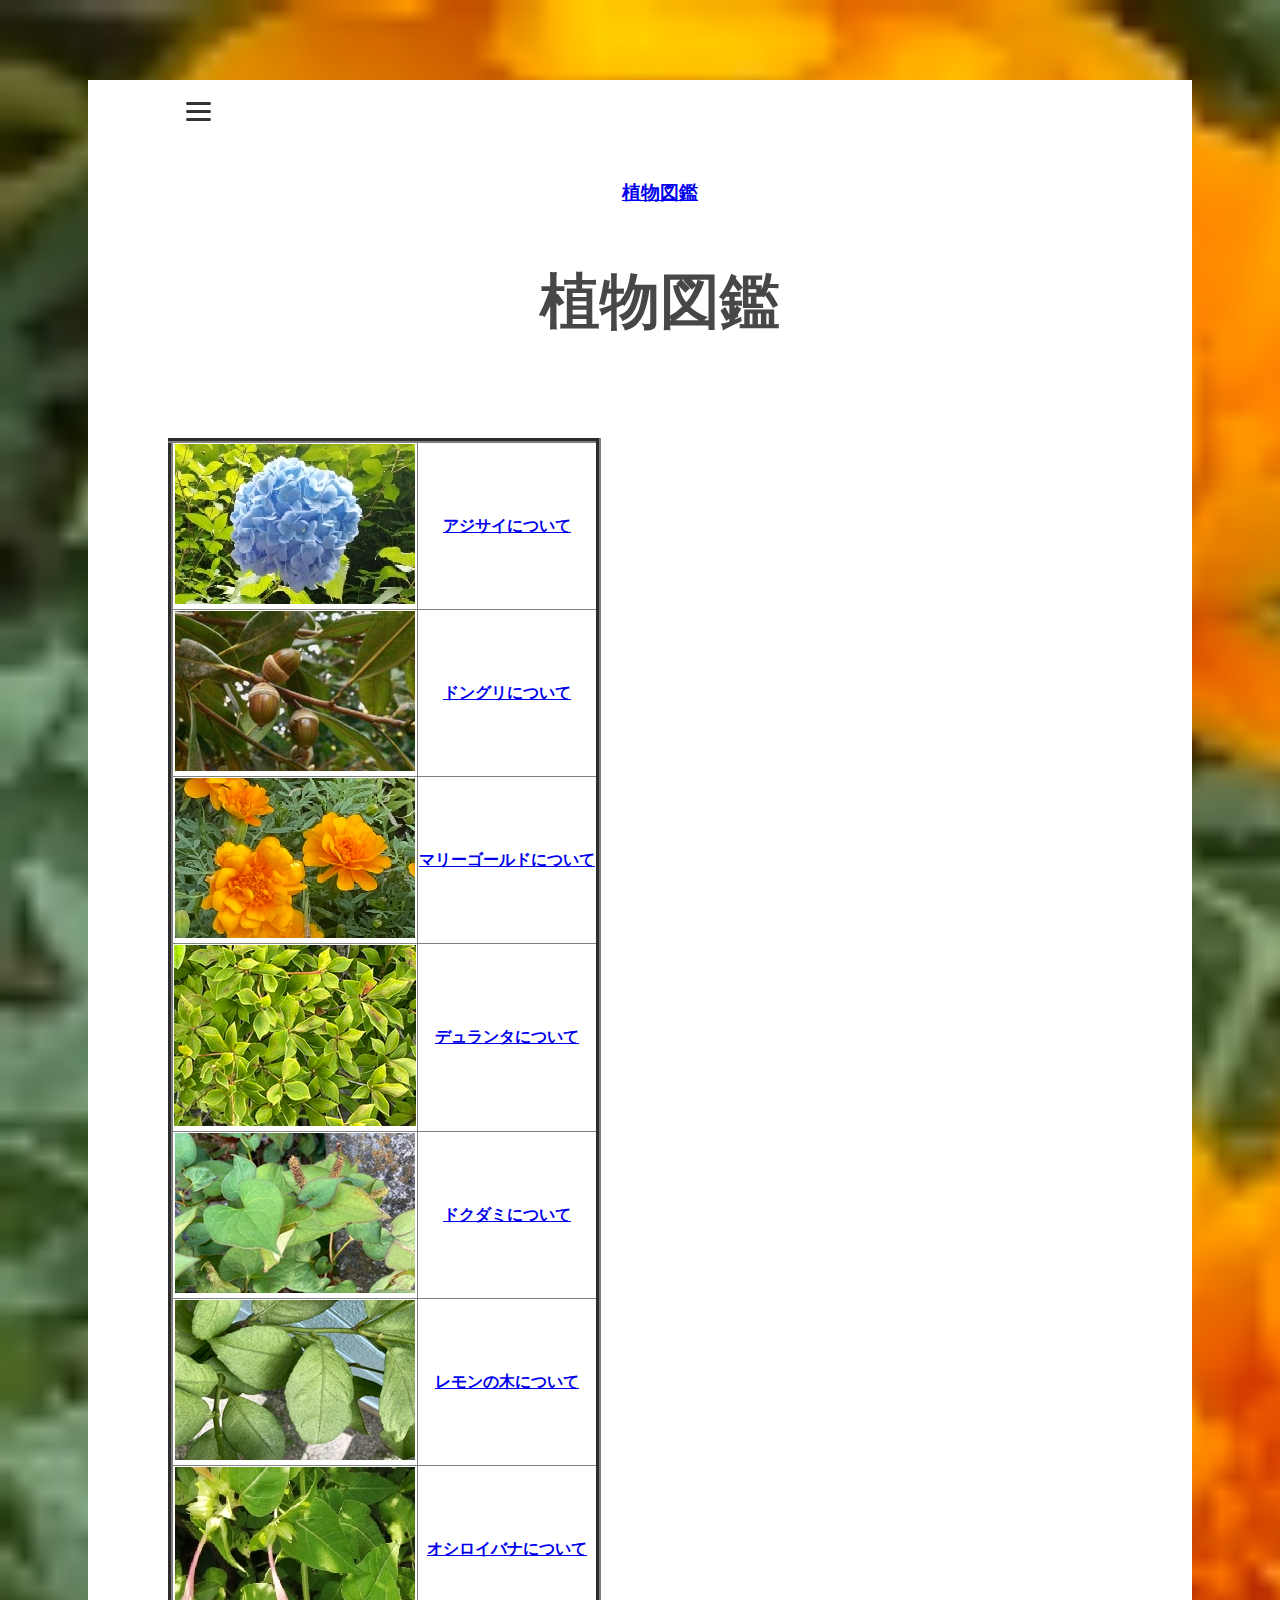
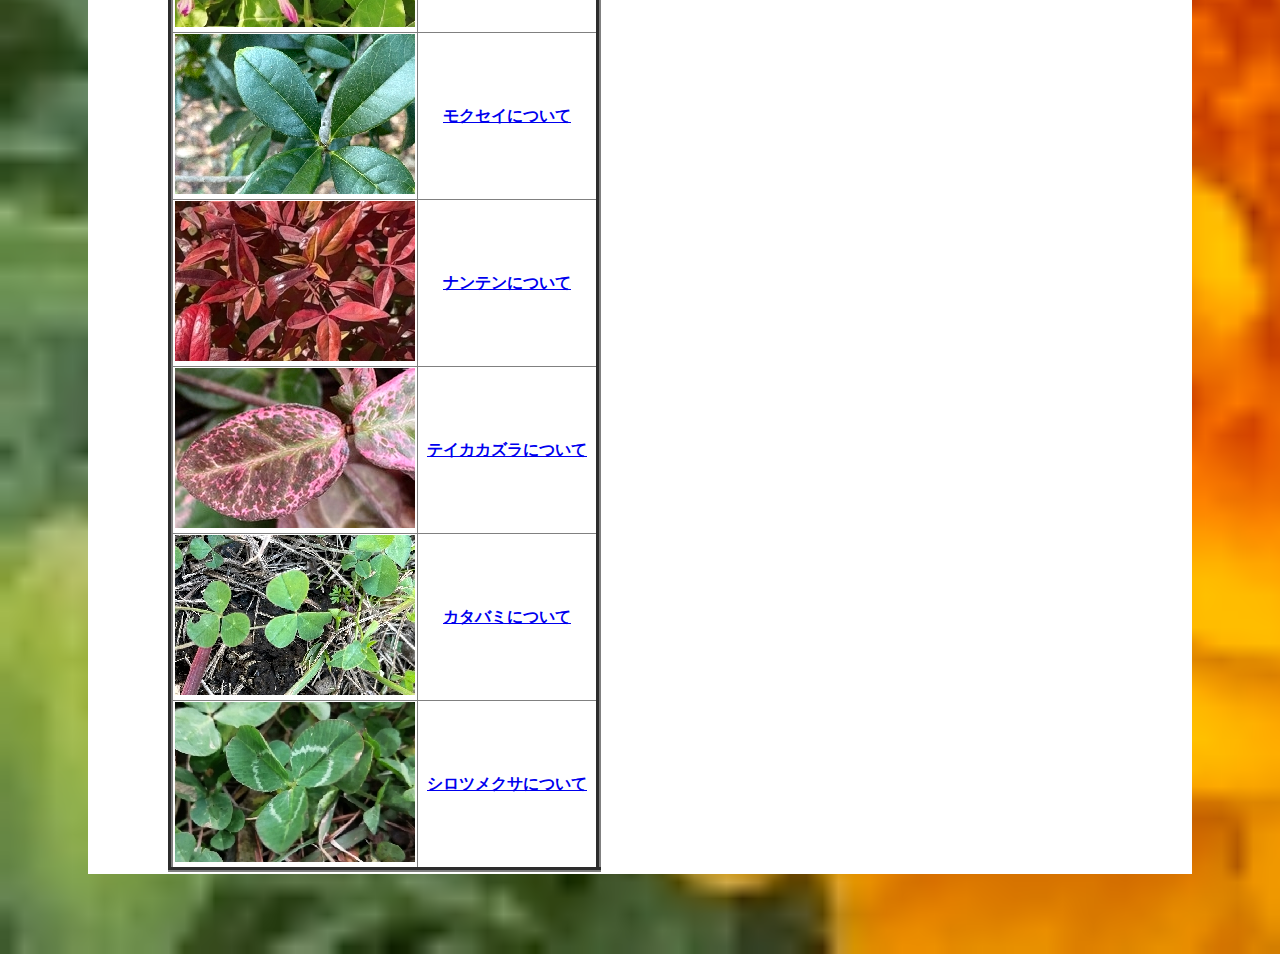
==== book.html @ 68e13303 "Update book.html" ====
<!DOCTYPE html>
<html lang="ja">
<head>

<meta charset="utf-8">

<title>植物図鑑</title>
<link rel="stylesheet" type="text/css" href="style.css">
</head>
<body>
  <body bgcolor="">
  <article>
<div class="box3">
 <div>

 <header class="header">
    <div class="logo"></div>
          <div class="nav">
            <input id="drawer_input" class="drawer_hidden" type="checkbox">
            <label for="drawer_input" class="drawer_open"><span></span></label>
            <nav class="nav_content">
          <ul class="nav_list">
            <li class="nav_item"><a href="index.html">ホーム画面</a></li>
            <li class="nav_item"><a href="book.html">植物図鑑</a></li>
            <li class="nav_item"><a href="sousa.html">操作説明</a></li>
            <li class="nav_item"><a href="osirase.html">お知らせ</a></li>
            <li class="nav_item"><a href="tizu.html">周辺地図</a></li>
          </ul>
        </nav>
   
    </div>
  </header>

 <nav>
   <ul>
    <h3><li><a href="index.html">植物図鑑</li></a></h3>
   </ul>
 </nav>

<div class="section">
　　<ul style="text-align:center">
      <h1>植物図鑑</h1><br>
    </ul>

  <section>
   <table border="5" style="border-collapse: collapse">
<body bgcolor="#ebf8fa">
<body text="">

    <tr>
     <th><img src="img/IMG_14041.jpg" alt="アジサイ"></th>
     <th><a href="https://ja.wikipedia.org/wiki/%E3%82%A2%E3%82%B8%E3%82%B5%E3%82%A4">アジサイについて</th>
    </tr>
    
    <tr>
     <th><img src="img/do.jpg" alt="ドングリの木"></th>
     <th><a href="https://ja.wikipedia.org/wiki/%E3%83%89%E3%83%B3%E3%82%B0%E3%83%AA">ドングリについて</th>
    </tr>

    <tr>
     <th><img src="img/IMG_9892.jpg" alt="マリーゴールド"></th>
     <th><a href="https://ja.wikipedia.org/wiki/%E3%83%9E%E3%83%AA%E3%83%BC%E3%82%B4%E3%83%BC%E3%83%AB%E3%83%89">マリーゴールドについて</th>
    </tr>

 　 <tr>
     <th><img src="img/dexyura.jpg" alt="デュランタ"></th>
     <th><a href="https://ja.wikipedia.org/wiki/%E3%83%87%E3%83%A5%E3%83%A9%E3%83%B3%E3%82%BF">デュランタについて</th>
    </tr>

　  <tr>
     <th><img src="img/IMG_6989.jpg" alt="ドクダミ"></th>
     <th><a href="https://ja.wikipedia.org/wiki/%E3%83%89%E3%82%AF%E3%83%80%E3%83%9F">ドクダミについて</th>
    </tr>

　  <tr>
     <th><img src="img/IMG_7246.jpg" alt="レモンの木"></th>
     <th><a href="https://ja.wikipedia.org/wiki/%E3%83%AC%E3%83%A2%E3%83%B3">レモンの木について</th>
    </tr>

    <tr>
     <th><img src="img/IMG_131341.jpg" alt="オシロイバナ"></th>
     <th><a href="https://ja.wikipedia.org/wiki/%E3%82%AA%E3%82%B7%E3%83%AD%E3%82%A4%E3%83%90%E3%83%8A">オシロイバナについて</th>
    </tr>

    <tr>
     <th><img src="img/IMG_3549_copy_240x160_1.heic" alt="モクセイ"></th>
     <th><a href="https://ja.wikipedia.org/wiki/%E3%83%A2%E3%82%AF%E3%82%BB%E3%82%A4">モクセイについて</th>
    </tr>

    <tr>
     <th><img src="img/IMG_6159-1_copy_240x160_1.jpg" alt="ナンテン"></th>
     <th><a href="https://ja.wikipedia.org/wiki/%E3%83%8A%E3%83%B3%E3%83%86%E3%83%B3">ナンテンについて</th>
    </tr>

    <tr>
     <th><img src="img/IMG_8351_copy_240x160.jpg" alt="テイカカズラ"></th>
     <th><a href="https://ja.wikipedia.org/wiki/%E3%83%86%E3%82%A4%E3%82%AB%E3%82%AB%E3%82%BA%E3%83%A9">テイカカズラについて</th>
    </tr>

    <tr>
     <th><img src="img/IMG_4656_copy_240x160.heic" alt="カタバミ"></th>
     <th><a href="https://ja.wikipedia.org/wiki/%E3%82%AB%E3%82%BF%E3%83%90%E3%83%9F">カタバミについて</th>
    </tr>

    <tr>
     <th><img src="img/IMG_20221124_155648_copy_240x160.jpg" alt="シロツメクサ"></th>
     <th><a href="https://ja.wikipedia.org/wiki/%E3%82%B7%E3%83%AD%E3%83%84%E3%83%A1%E3%82%AF%E3%82%B5">シロツメクサについて</th>
    </tr>


    </table>
   </section>

</div>
  </article>
</body>
</html>
---- style.css ----
/*???*/
div.span {
	background-color: ;
}

/*ハンバーガータスクの設定*/
.header {
  display: ;
  justify-content: space-between;
  align-items: center;
  padding: 0 0;
  background: ;
}

/*背景の植物*/
body {
  background-image: url("img/IMG_9892.jpg");
  background-size: cover;
}

/*背景を白で囲む*/
.box3 {
    padding: 0.1em 5em;
    margin: 5em 5em;
    color: #2c2c2f;
    background: #ffffff;/*背景色*/

}

/*ハンバーガータスクの大きさ*/
.logo {
  font-size: 100%;
}

/*画像判定のボタン*/
*,
*:before,
*:after {
  -webkit-box-sizing: inherit;
  box-sizing: inherit;
}

html {
  -webkit-box-sizing: border-box;
  box-sizing: border-box;
  font-size: 100%;　/*もとは62.5％*/
}

.btn,
a.btn,
button.btn {
  font-size: 1.6rem;
  font-weight: 700;
  line-height: 1.5;
  position: relative;
  display: inline-block;
  padding: 1rem 4rem;
  cursor: pointer;
  -webkit-user-select: none;
  -moz-user-select: none;
  -ms-user-select: none;
  user-select: none;
  -webkit-transition: all 0.3s;
  transition: all 0.3s;
  text-align: center;
  vertical-align: middle;
  text-decoration: none;
  letter-spacing: 0.1em;
  color: #212529;
  border-radius: 0.5rem;
}

.btn--orange,
a.btn--orange {
  color: #fff;
  background-color: #484848;
}

.btn--orange:hover,
a.btn--orange:hover {
  color: #fff;
  background: #484848;
}

/*植物図鑑のボタン*/

a.btn--orange {
  color: #fff;
  background-color: #484848;
}

a.btn--orange:hover {
  color: #fff;
  background: #484848;
}

a.btn--shadow {
  -webkit-box-shadow: 0 3px 5px rgba(0, 0, 0, 0.3);
  box-shadow: 0 3px 5px rgba(0, 0, 0, 0.3);
}

a.btn--circle {
  border-radius: 50%;
  line-height: 75px;
  width: 75px;
  height: 75px;
  top: -30px;
  left: 90%;
  padding: 0;
}

/**/
.drawer_hidden {
  display: none;
}

/**/
.drawer_open {
  display: flex;
  height: 60px;
  width: 60px;
  justify-content: center;
  align-items: center;
  position: relative;
  z-index: 100;
  cursor: pointer;
}

/**/
.drawer_open span,
.drawer_open span:before,
.drawer_open span:after {
  content: '';
  display: block;
  height: 3px;
  width: 25px;
  border-radius: 3px;
  background: #333;
  transition: 0.5s;
  position: absolute;
}

/**/
.drawer_open span:before {
  bottom: 8px;
}

/**/
.drawer_open span:after {
  top: 8px;
}

/**/
#drawer_input:checked ~ .drawer_open span {
  background: rgba(255, 255, 255, 0);
}

/**/
#drawer_input:checked ~ .drawer_open span::before {
  bottom: 0;
  transform: rotate(45deg);
}

/**/
#drawer_input:checked ~ .drawer_open span::after {
  top: 0;
  transform: rotate(-45deg);
}
  
/*メニュー書いてあるところ*/
.nav_content {
  width: 100%;
  height: 100%;
  position: fixed;
  top: 0;
  left: 100%; 
  z-index: 99;
  background: #fff;
  transition: .5s;
}

/*メニュー内の文字*/
.nav_list {
  list-style: none;
  font-size: 50px;

}

/*???*/
#drawer_input:checked ~ .nav_content {
  left: 0;
}

/*???*/
div.section {
	background-image: url("");
	background-repeat: no-repeat;
	background-size: 1500px;
	margin: 0;
}

/*「KENSAKU」の文字*/
h1 {
	margin-top: 0;
	font-size: 60px;
}

/**/
h3 {
	padding-top: 20px;
}

/**/
h5 {
	font-weight: lighter;
}

/**/
p {
	padding-bottom: 50px;
}

/**/
form {
	padding-bottom: 100px;
}

/**/
h1,h2,h3,h4,h5,p,form {
	text-align: center;
	color: 	#474747;
}

/**/
button {
	font-size: 35px;
}

/**/
li {
	list-style:none;
}
	

/**/
hr {
  height: 0;
  margin: 0;
  padding: 0;
  border: 0;
}
hr {
  height: 8px;
  background-image: repeating-linear-gradient(45deg, #ccc 0, #ccc 1px, transparent 0, transparent 50%);
  background-size: 8px 8px;
}

/**/
.news-list .item:first-child a{
	border-top: 1px solid #CCC;
}

/**/
.news-list .item .date{
	margin: 0;
	min-width: 120px;
	font-size: 20px;
	color: #999;
	padding: 0 20px 0 0;
}

/**/
.news-list .item .title{
	margin: 0;
	width: 100%;
	font-size: 50px;
}

/**/
.news-list .item a:hover .title{
	color: #00F;
}

/**/
@media screen and (max-width: 767px){
.news-list .item a{
	flex-wrap: wrap;
}

/**/
.news-list .item .date{
	min-width: 100px;
}

/**/	
.news-list .item .title{
	margin-top: 10px;
}
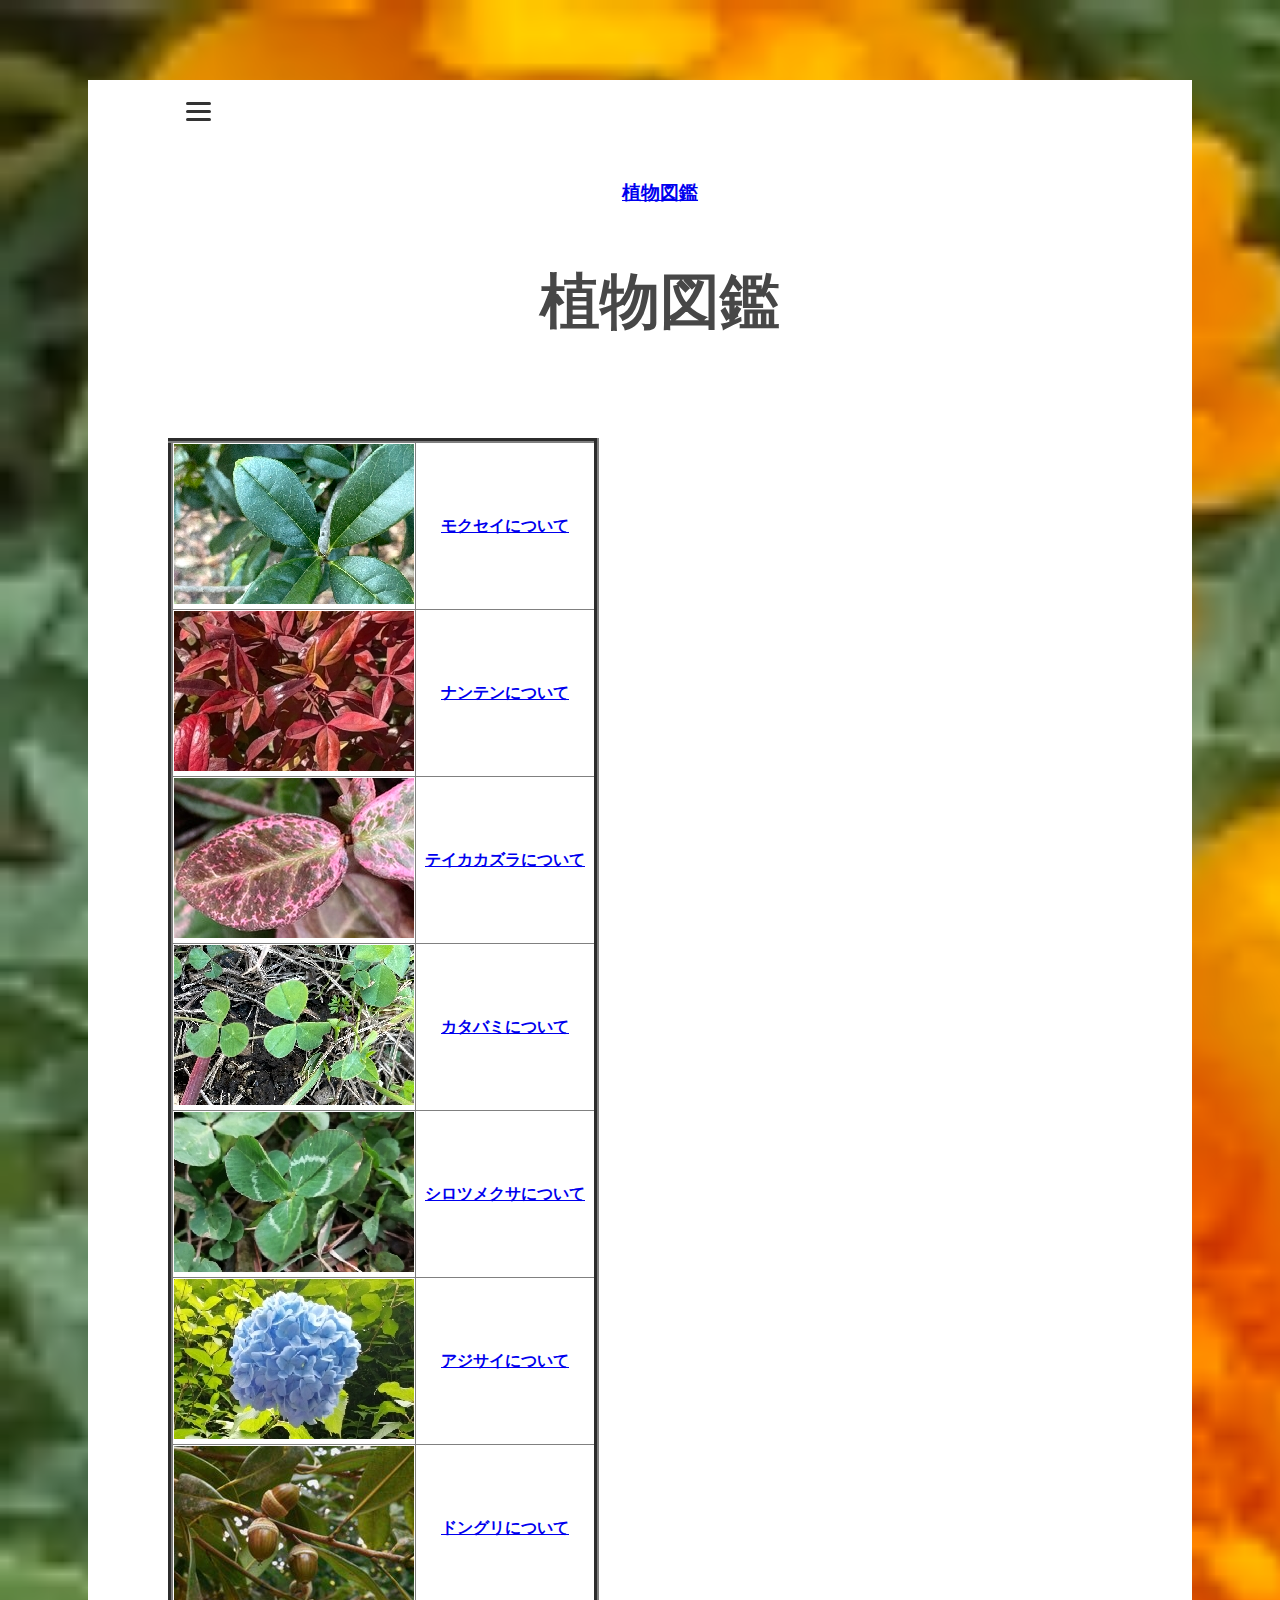
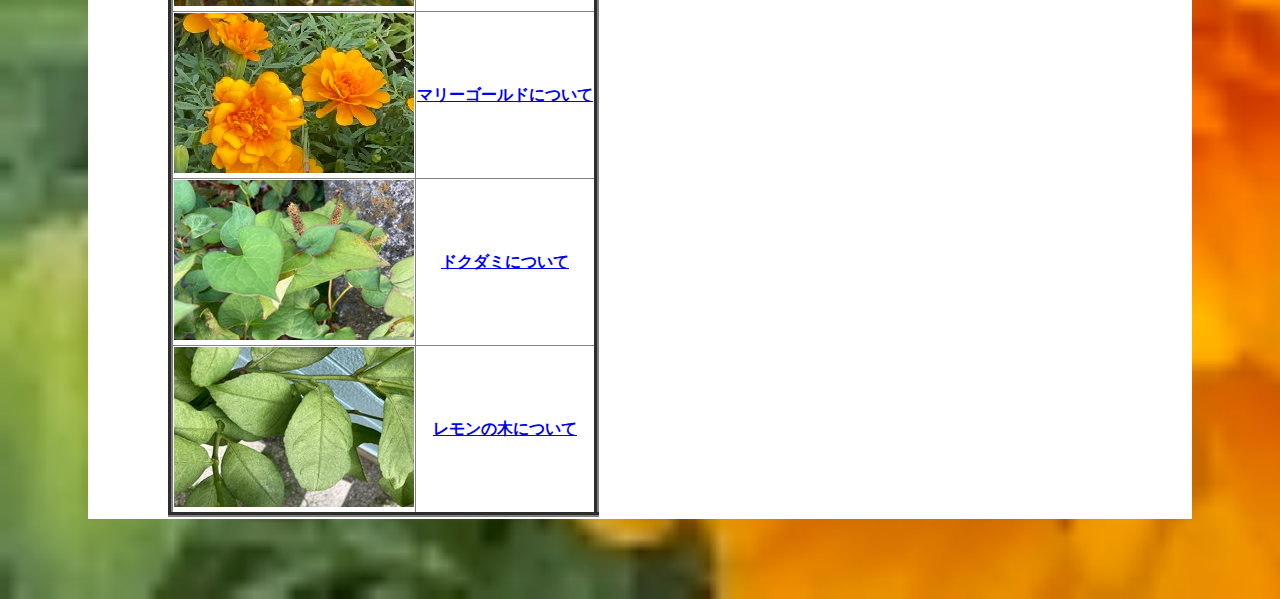
==== commit aa750e59: "Update book.html" ====
--- a/book.html
+++ b/book.html
@@ -46,43 +46,8 @@
    <table border="5" style="border-collapse: collapse">
 <body bgcolor="#ebf8fa">
 <body text="">
-
-    <tr>
-     <th><img src="img/IMG_14041.jpg" alt="アジサイ"></th>
-     <th><a href="https://ja.wikipedia.org/wiki/%E3%82%A2%E3%82%B8%E3%82%B5%E3%82%A4">アジサイについて</th>
-    </tr>
-    
-    <tr>
-     <th><img src="img/do.jpg" alt="ドングリの木"></th>
-     <th><a href="https://ja.wikipedia.org/wiki/%E3%83%89%E3%83%B3%E3%82%B0%E3%83%AA">ドングリについて</th>
-    </tr>
-
-    <tr>
-     <th><img src="img/IMG_9892.jpg" alt="マリーゴールド"></th>
-     <th><a href="https://ja.wikipedia.org/wiki/%E3%83%9E%E3%83%AA%E3%83%BC%E3%82%B4%E3%83%BC%E3%83%AB%E3%83%89">マリーゴールドについて</th>
-    </tr>
-
- 　 <tr>
-     <th><img src="img/dexyura.jpg" alt="デュランタ"></th>
-     <th><a href="https://ja.wikipedia.org/wiki/%E3%83%87%E3%83%A5%E3%83%A9%E3%83%B3%E3%82%BF">デュランタについて</th>
-    </tr>
-
-　  <tr>
-     <th><img src="img/IMG_6989.jpg" alt="ドクダミ"></th>
-     <th><a href="https://ja.wikipedia.org/wiki/%E3%83%89%E3%82%AF%E3%83%80%E3%83%9F">ドクダミについて</th>
-    </tr>
-
-　  <tr>
-     <th><img src="img/IMG_7246.jpg" alt="レモンの木"></th>
-     <th><a href="https://ja.wikipedia.org/wiki/%E3%83%AC%E3%83%A2%E3%83%B3">レモンの木について</th>
-    </tr>
-
-    <tr>
-     <th><img src="img/IMG_131341.jpg" alt="オシロイバナ"></th>
-     <th><a href="https://ja.wikipedia.org/wiki/%E3%82%AA%E3%82%B7%E3%83%AD%E3%82%A4%E3%83%90%E3%83%8A">オシロイバナについて</th>
-    </tr>
-
-    <tr>
+  
+      <tr>
      <th><img src="img/IMG_3549_copy_240x160_1.heic" alt="モクセイ"></th>
      <th><a href="https://ja.wikipedia.org/wiki/%E3%83%A2%E3%82%AF%E3%82%BB%E3%82%A4">モクセイについて</th>
     </tr>
@@ -107,6 +72,31 @@
      <th><a href="https://ja.wikipedia.org/wiki/%E3%82%B7%E3%83%AD%E3%83%84%E3%83%A1%E3%82%AF%E3%82%B5">シロツメクサについて</th>
     </tr>
 
+    <tr>
+     <th><img src="img/IMG_14041.jpg" alt="アジサイ"></th>
+     <th><a href="https://ja.wikipedia.org/wiki/%E3%82%A2%E3%82%B8%E3%82%B5%E3%82%A4">アジサイについて</th>
+    </tr>
+    
+    <tr>
+     <th><img src="img/do.jpg" alt="ドングリの木"></th>
+     <th><a href="https://ja.wikipedia.org/wiki/%E3%83%89%E3%83%B3%E3%82%B0%E3%83%AA">ドングリについて</th>
+    </tr>
+
+    <tr>
+     <th><img src="img/IMG_9892.jpg" alt="マリーゴールド"></th>
+     <th><a href="https://ja.wikipedia.org/wiki/%E3%83%9E%E3%83%AA%E3%83%BC%E3%82%B4%E3%83%BC%E3%83%AB%E3%83%89">マリーゴールドについて</th>
+    </tr>
+
+　  <tr>
+     <th><img src="img/IMG_6989.jpg" alt="ドクダミ"></th>
+     <th><a href="https://ja.wikipedia.org/wiki/%E3%83%89%E3%82%AF%E3%83%80%E3%83%9F">ドクダミについて</th>
+    </tr>
+
+　  <tr>
+     <th><img src="img/IMG_7246.jpg" alt="レモンの木"></th>
+     <th><a href="https://ja.wikipedia.org/wiki/%E3%83%AC%E3%83%A2%E3%83%B3">レモンの木について</th>
+    </tr>
+
 
     </table>
    </section>
--- a/style.css
+++ b/style.css
@@ -226,6 +226,11 @@
 }
 
 /**/
+iframa {
+	text-align: center;
+}
+
+/**/
 h1,h2,h3,h4,h5,p,form {
 	text-align: center;
 	color: 	#474747;
@@ -296,3 +301,4 @@
 .news-list .item .title{
 	margin-top: 10px;
 }
+
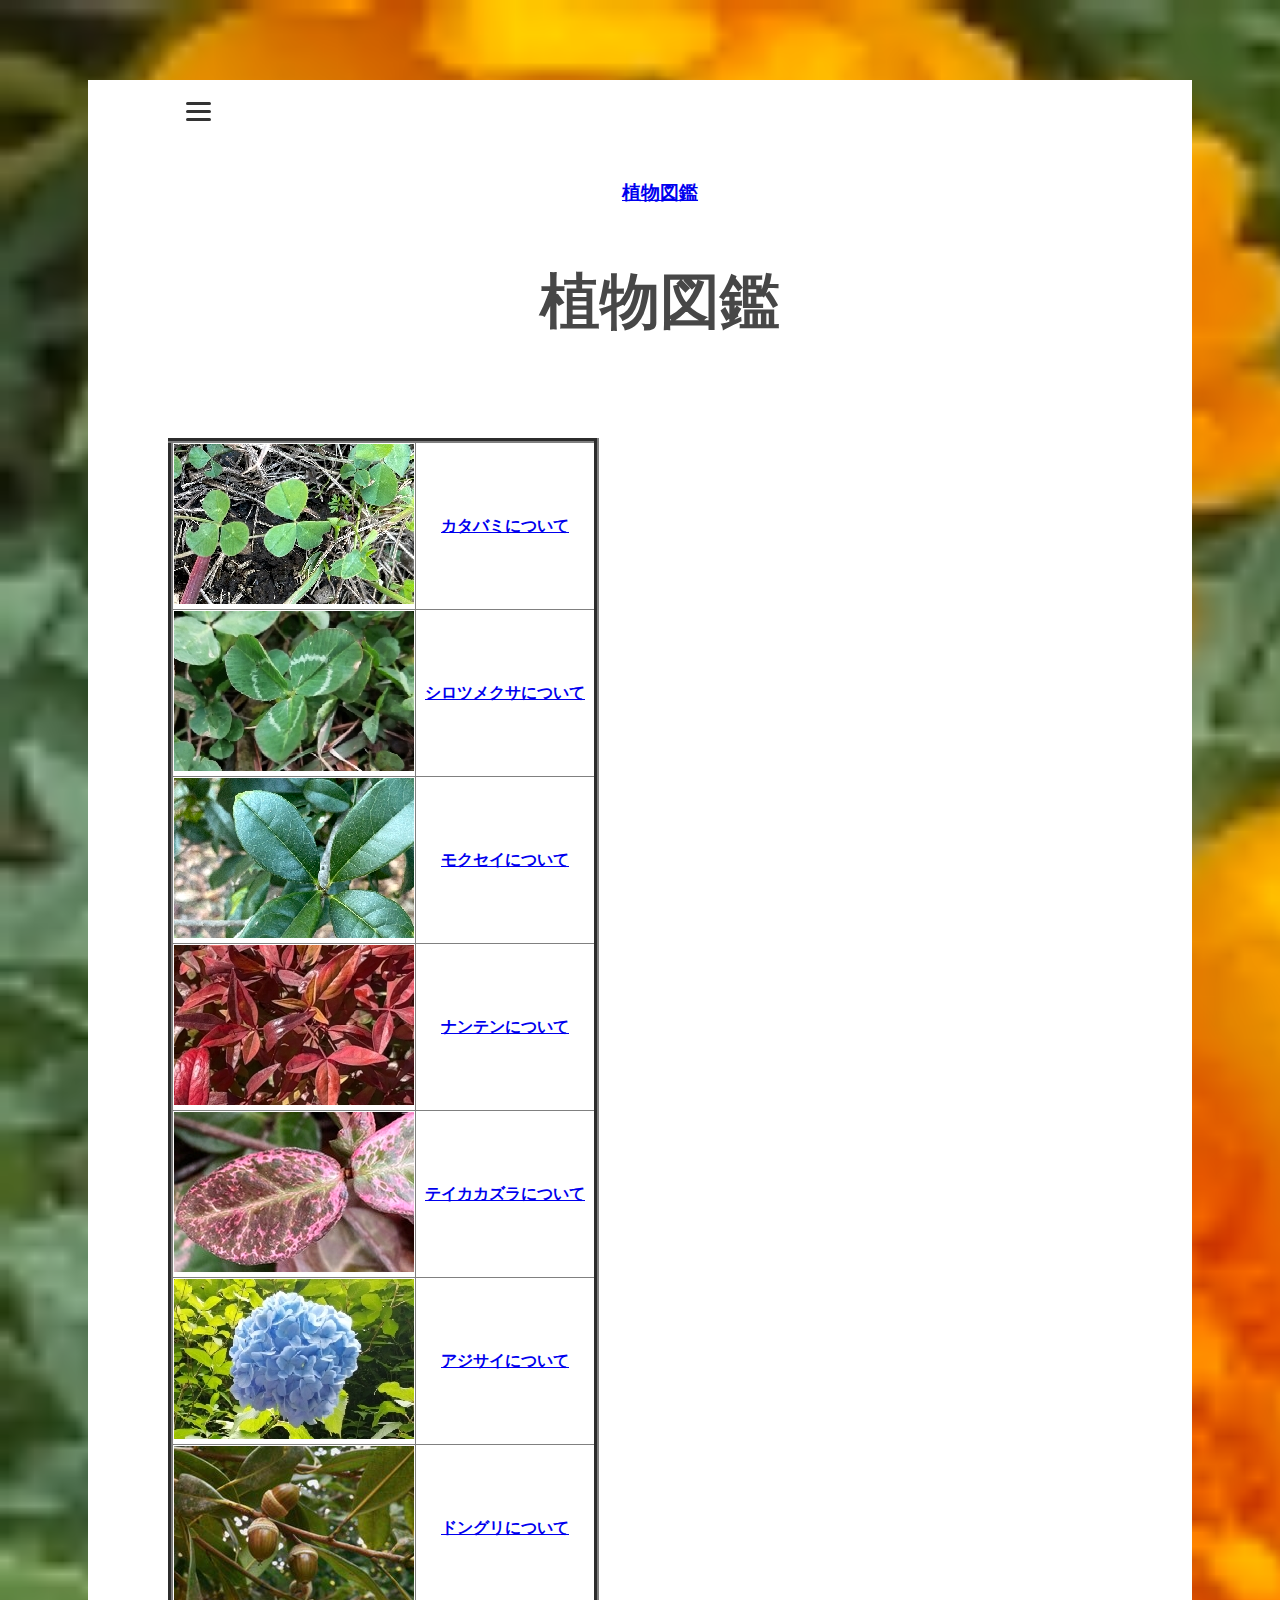
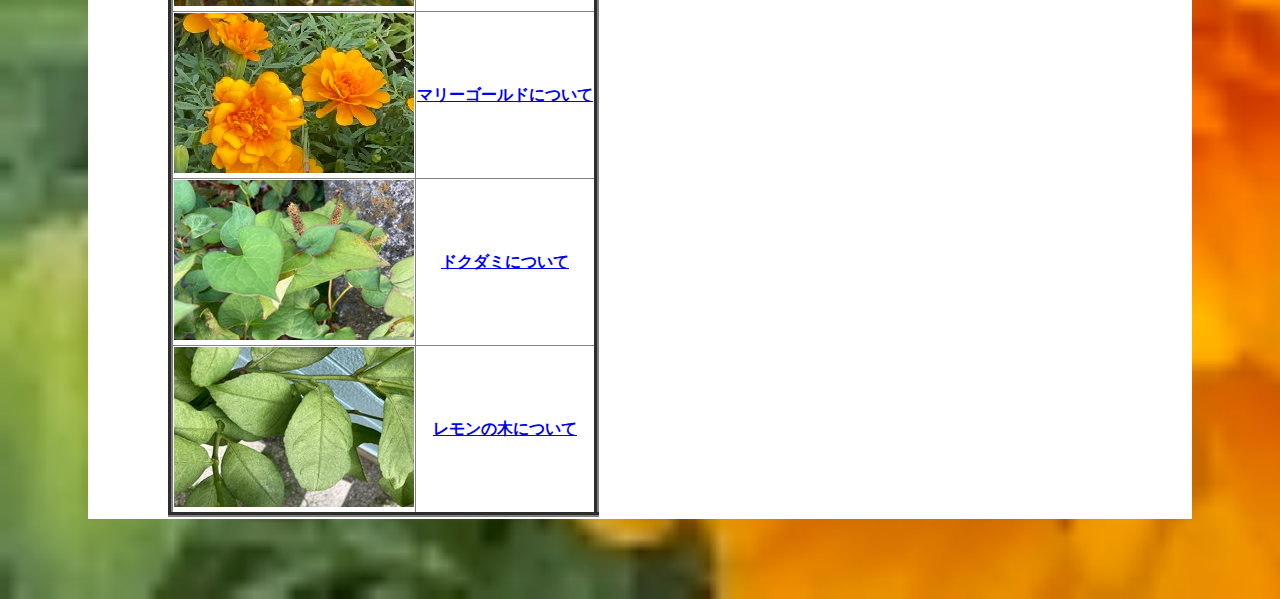
==== commit 478041ed: "Update book.html" ====
--- a/book.html
+++ b/book.html
@@ -48,6 +48,16 @@
 <body text="">
   
       <tr>
+     <th><img src="img/IMG_4656_copy_240x160.heic" alt="カタバミ"></th>
+     <th><a href="https://ja.wikipedia.org/wiki/%E3%82%AB%E3%82%BF%E3%83%90%E3%83%9F">カタバミについて</th>
+    </tr>
+
+    <tr>
+     <th><img src="img/IMG_20221124_155648_copy_240x160.jpg" alt="シロツメクサ"></th>
+     <th><a href="https://ja.wikipedia.org/wiki/%E3%82%B7%E3%83%AD%E3%83%84%E3%83%A1%E3%82%AF%E3%82%B5">シロツメクサについて</th>
+    </tr>
+  
+      <tr>
      <th><img src="img/IMG_3549_copy_240x160_1.heic" alt="モクセイ"></th>
      <th><a href="https://ja.wikipedia.org/wiki/%E3%83%A2%E3%82%AF%E3%82%BB%E3%82%A4">モクセイについて</th>
     </tr>
@@ -60,16 +70,6 @@
     <tr>
      <th><img src="img/IMG_8351_copy_240x160.jpg" alt="テイカカズラ"></th>
      <th><a href="https://ja.wikipedia.org/wiki/%E3%83%86%E3%82%A4%E3%82%AB%E3%82%AB%E3%82%BA%E3%83%A9">テイカカズラについて</th>
-    </tr>
-
-    <tr>
-     <th><img src="img/IMG_4656_copy_240x160.heic" alt="カタバミ"></th>
-     <th><a href="https://ja.wikipedia.org/wiki/%E3%82%AB%E3%82%BF%E3%83%90%E3%83%9F">カタバミについて</th>
-    </tr>
-
-    <tr>
-     <th><img src="img/IMG_20221124_155648_copy_240x160.jpg" alt="シロツメクサ"></th>
-     <th><a href="https://ja.wikipedia.org/wiki/%E3%82%B7%E3%83%AD%E3%83%84%E3%83%A1%E3%82%AF%E3%82%B5">シロツメクサについて</th>
     </tr>
 
     <tr>
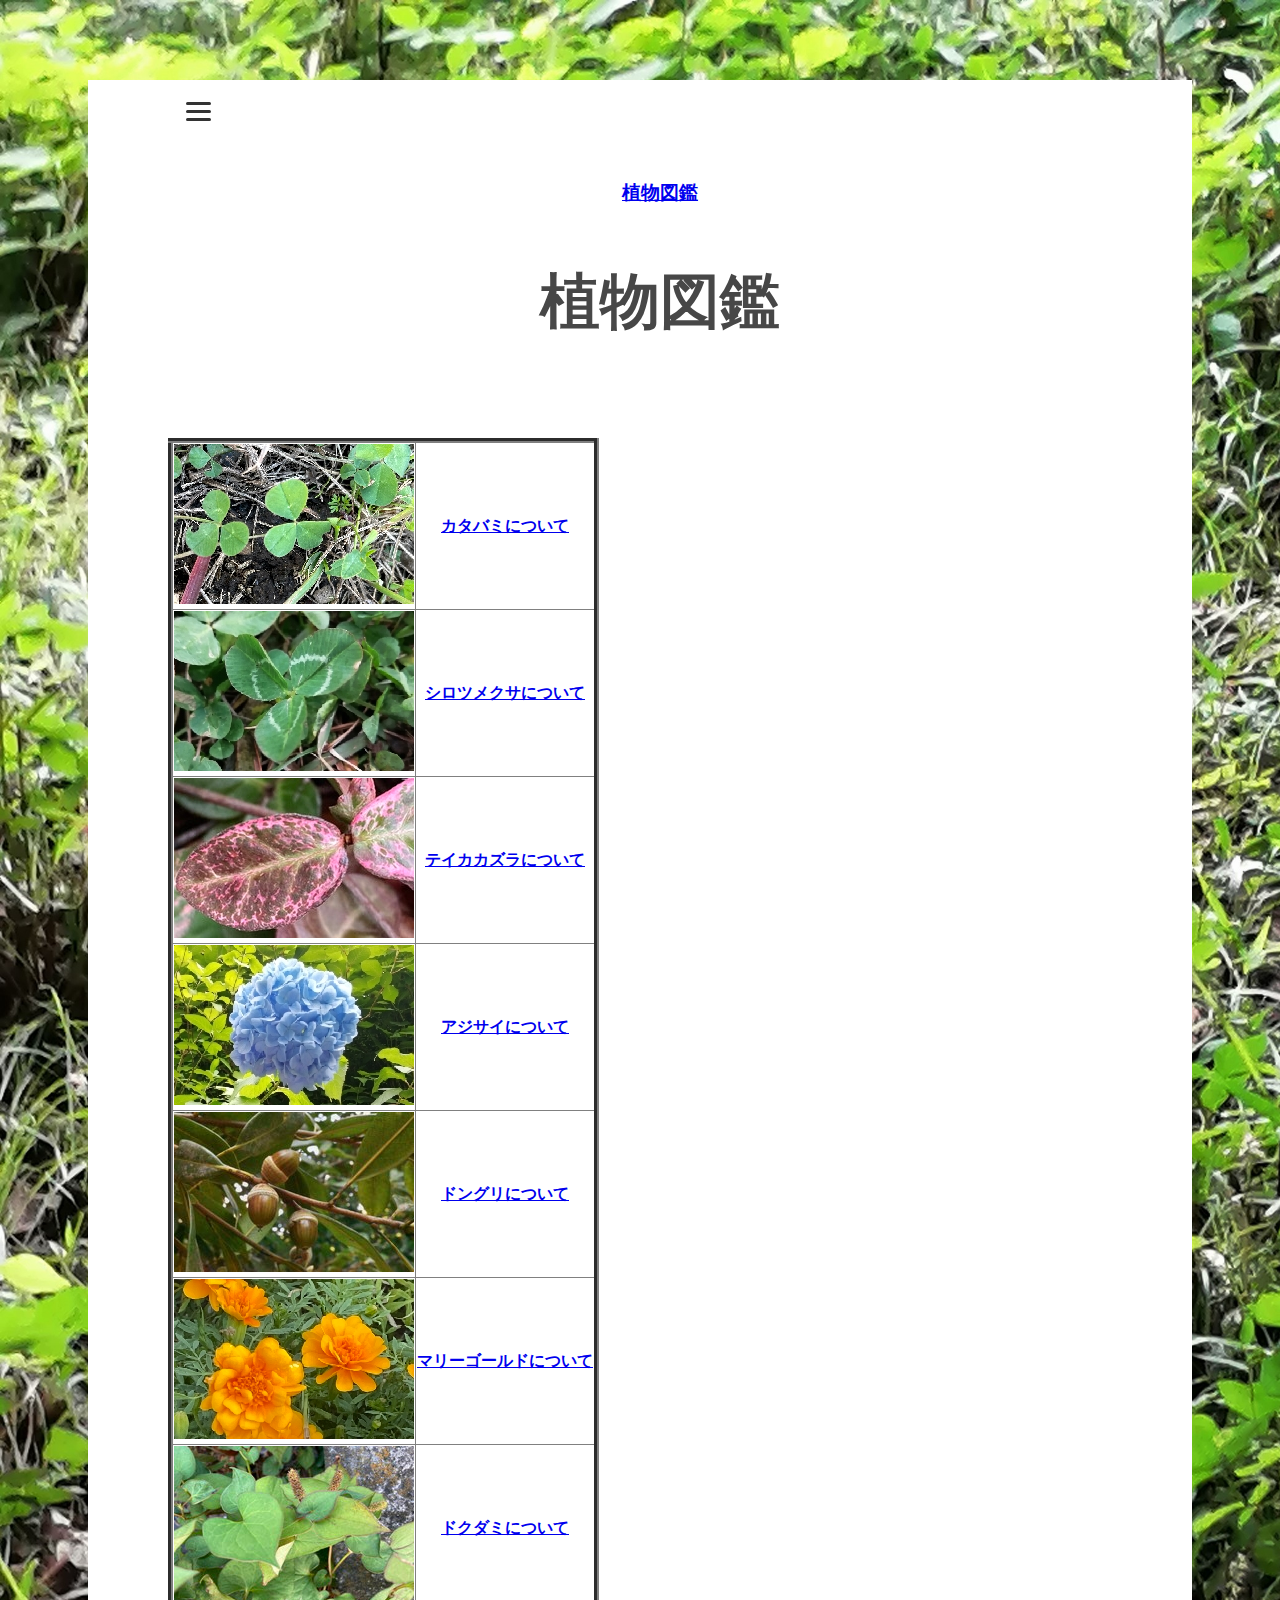
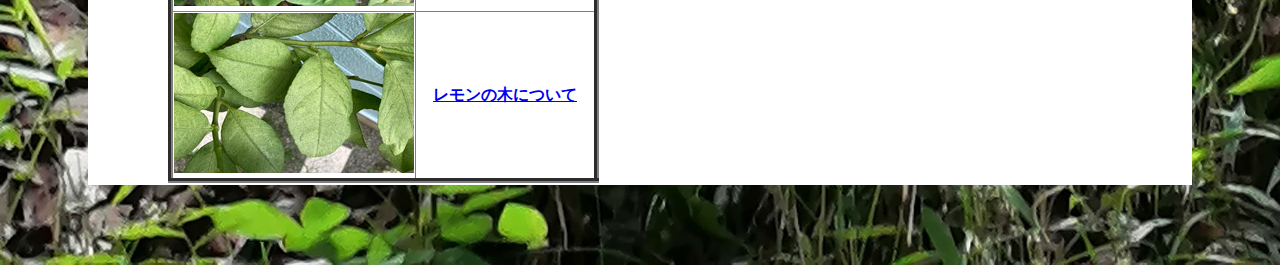
==== commit 266e0c31: "Update book.html" ====
--- a/book.html
+++ b/book.html
@@ -56,16 +56,6 @@
      <th><img src="img/IMG_20221124_155648_copy_240x160.jpg" alt="シロツメクサ"></th>
      <th><a href="https://ja.wikipedia.org/wiki/%E3%82%B7%E3%83%AD%E3%83%84%E3%83%A1%E3%82%AF%E3%82%B5">シロツメクサについて</th>
     </tr>
-  
-      <tr>
-     <th><img src="img/IMG_3549_copy_240x160_1.heic" alt="モクセイ"></th>
-     <th><a href="https://ja.wikipedia.org/wiki/%E3%83%A2%E3%82%AF%E3%82%BB%E3%82%A4">モクセイについて</th>
-    </tr>
-
-    <tr>
-     <th><img src="img/IMG_6159-1_copy_240x160_1.jpg" alt="ナンテン"></th>
-     <th><a href="https://ja.wikipedia.org/wiki/%E3%83%8A%E3%83%B3%E3%83%86%E3%83%B3">ナンテンについて</th>
-    </tr>
 
     <tr>
      <th><img src="img/IMG_8351_copy_240x160.jpg" alt="テイカカズラ"></th>
--- a/style.css
+++ b/style.css
@@ -14,7 +14,7 @@
 
 /*背景の植物*/
 body {
-  background-image: url("img/IMG_9892.jpg");
+  background-image: url("img/IMG_20220927_140222.jpg");
   background-size: cover;
 }
 
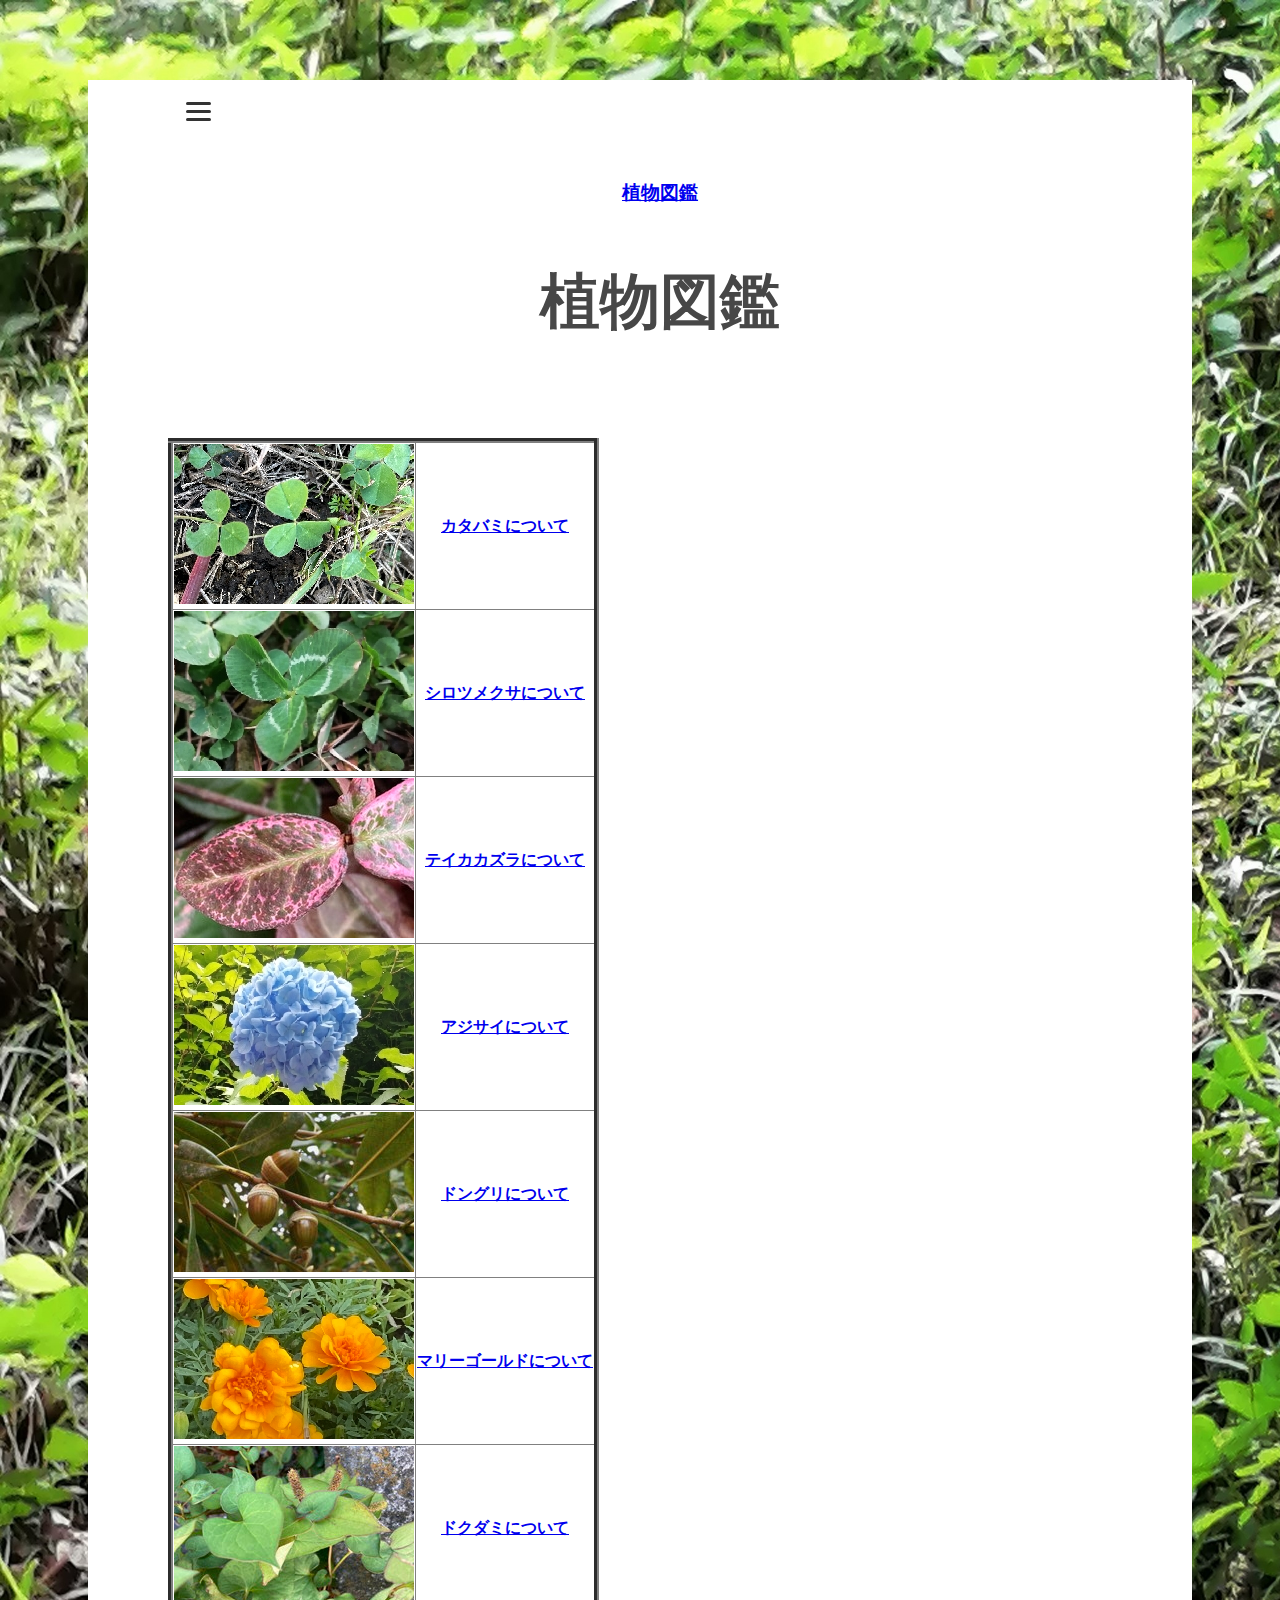
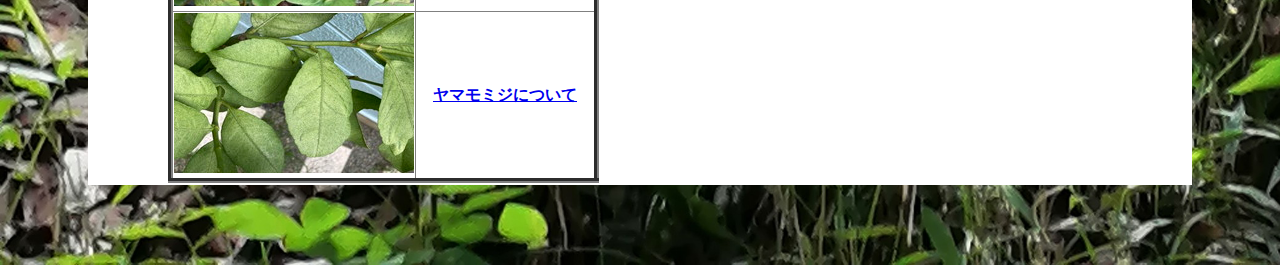
==== commit 6fcf489f: "Update book.html" ====
--- a/book.html
+++ b/book.html
@@ -83,8 +83,8 @@
     </tr>
 
 　  <tr>
-     <th><img src="img/IMG_7246.jpg" alt="レモンの木"></th>
-     <th><a href="https://ja.wikipedia.org/wiki/%E3%83%AC%E3%83%A2%E3%83%B3">レモンの木について</th>
+     <th><img src="img/IMG_7246.jpg" alt="ヤマモミジ"></th>
+     <th><a href="https://ja.wikipedia.org/wiki/%E3%82%A4%E3%83%AD%E3%83%8F%E3%83%A2%E3%83%9F%E3%82%B8">ヤマモミジについて</th>
     </tr>
 
 
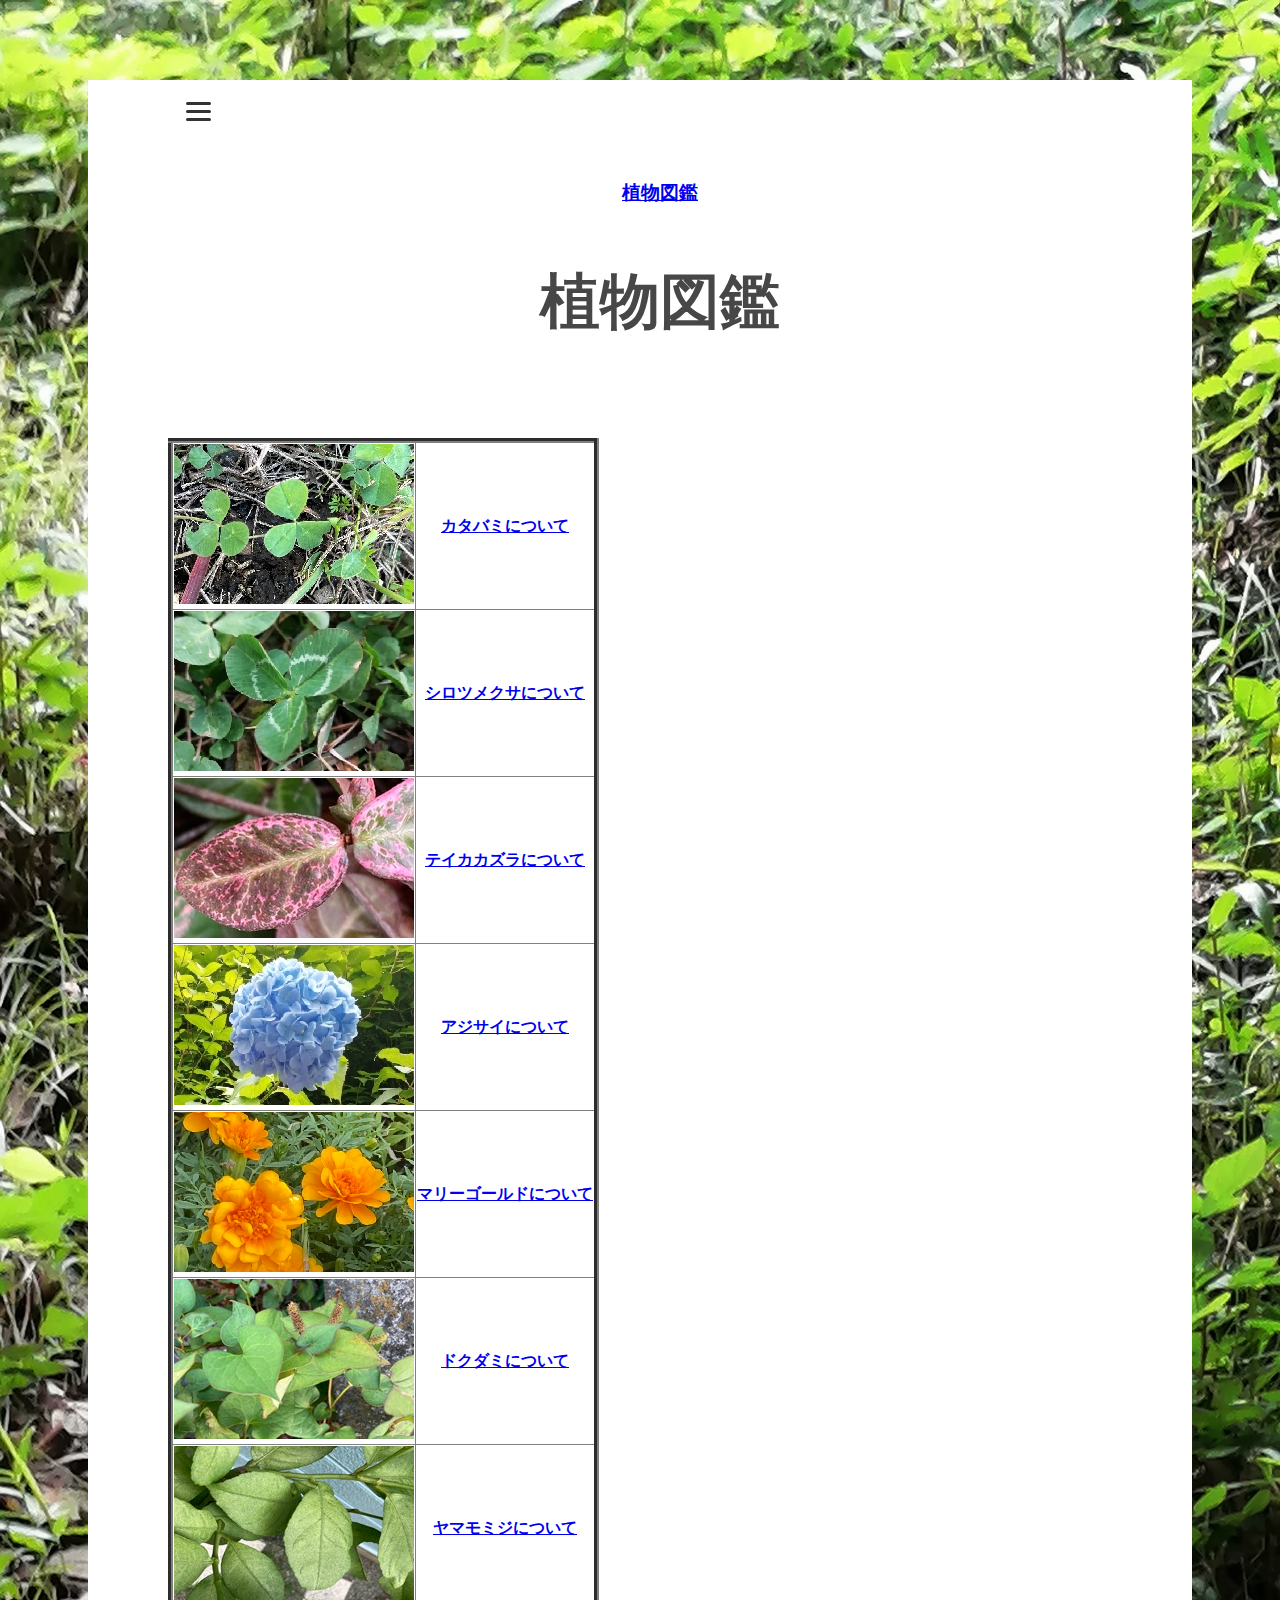
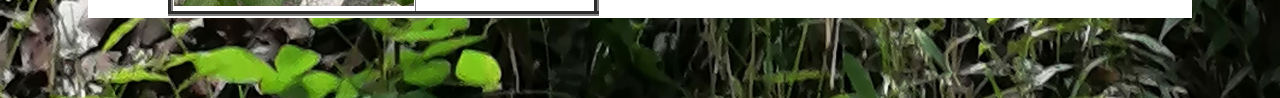
==== commit f2aa394c: "Update book.html" ====
--- a/book.html
+++ b/book.html
@@ -66,11 +66,6 @@
      <th><img src="img/IMG_14041.jpg" alt="アジサイ"></th>
      <th><a href="https://ja.wikipedia.org/wiki/%E3%82%A2%E3%82%B8%E3%82%B5%E3%82%A4">アジサイについて</th>
     </tr>
-    
-    <tr>
-     <th><img src="img/do.jpg" alt="ドングリの木"></th>
-     <th><a href="https://ja.wikipedia.org/wiki/%E3%83%89%E3%83%B3%E3%82%B0%E3%83%AA">ドングリについて</th>
-    </tr>
 
     <tr>
      <th><img src="img/IMG_9892.jpg" alt="マリーゴールド"></th>
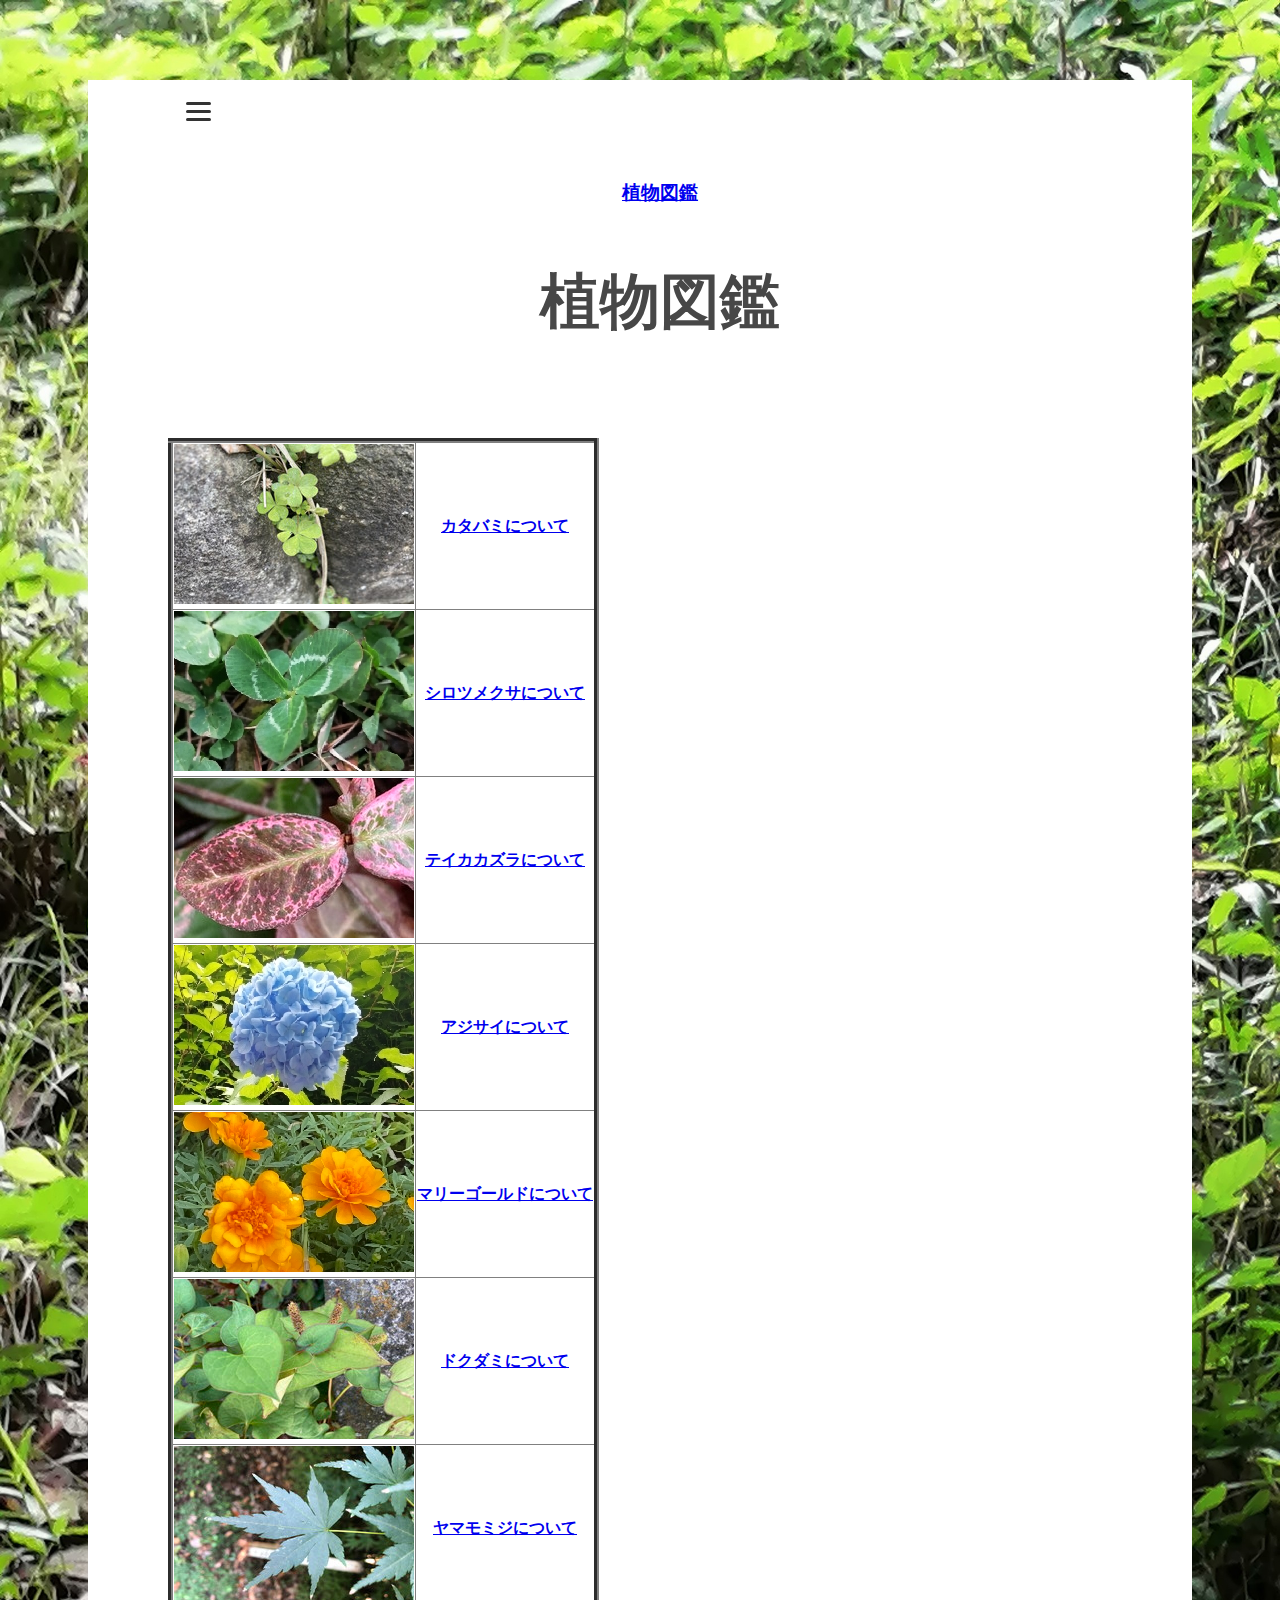
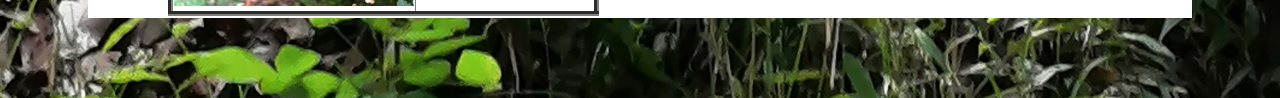
==== commit d10e0cd8: "Update book.html" ====
--- a/book.html
+++ b/book.html
@@ -48,7 +48,7 @@
 <body text="">
   
       <tr>
-     <th><img src="img/IMG_4656_copy_240x160.heic" alt="カタバミ"></th>
+     <th><img src="img/katabami.jpg" alt="カタバミ"></th>
      <th><a href="https://ja.wikipedia.org/wiki/%E3%82%AB%E3%82%BF%E3%83%90%E3%83%9F">カタバミについて</th>
     </tr>
 
@@ -78,7 +78,7 @@
     </tr>
 
 　  <tr>
-     <th><img src="img/IMG_7246.jpg" alt="ヤマモミジ"></th>
+     <th><img src="img/momiji.jpg" alt="ヤマモミジ"></th>
      <th><a href="https://ja.wikipedia.org/wiki/%E3%82%A4%E3%83%AD%E3%83%8F%E3%83%A2%E3%83%9F%E3%82%B8">ヤマモミジについて</th>
     </tr>
 
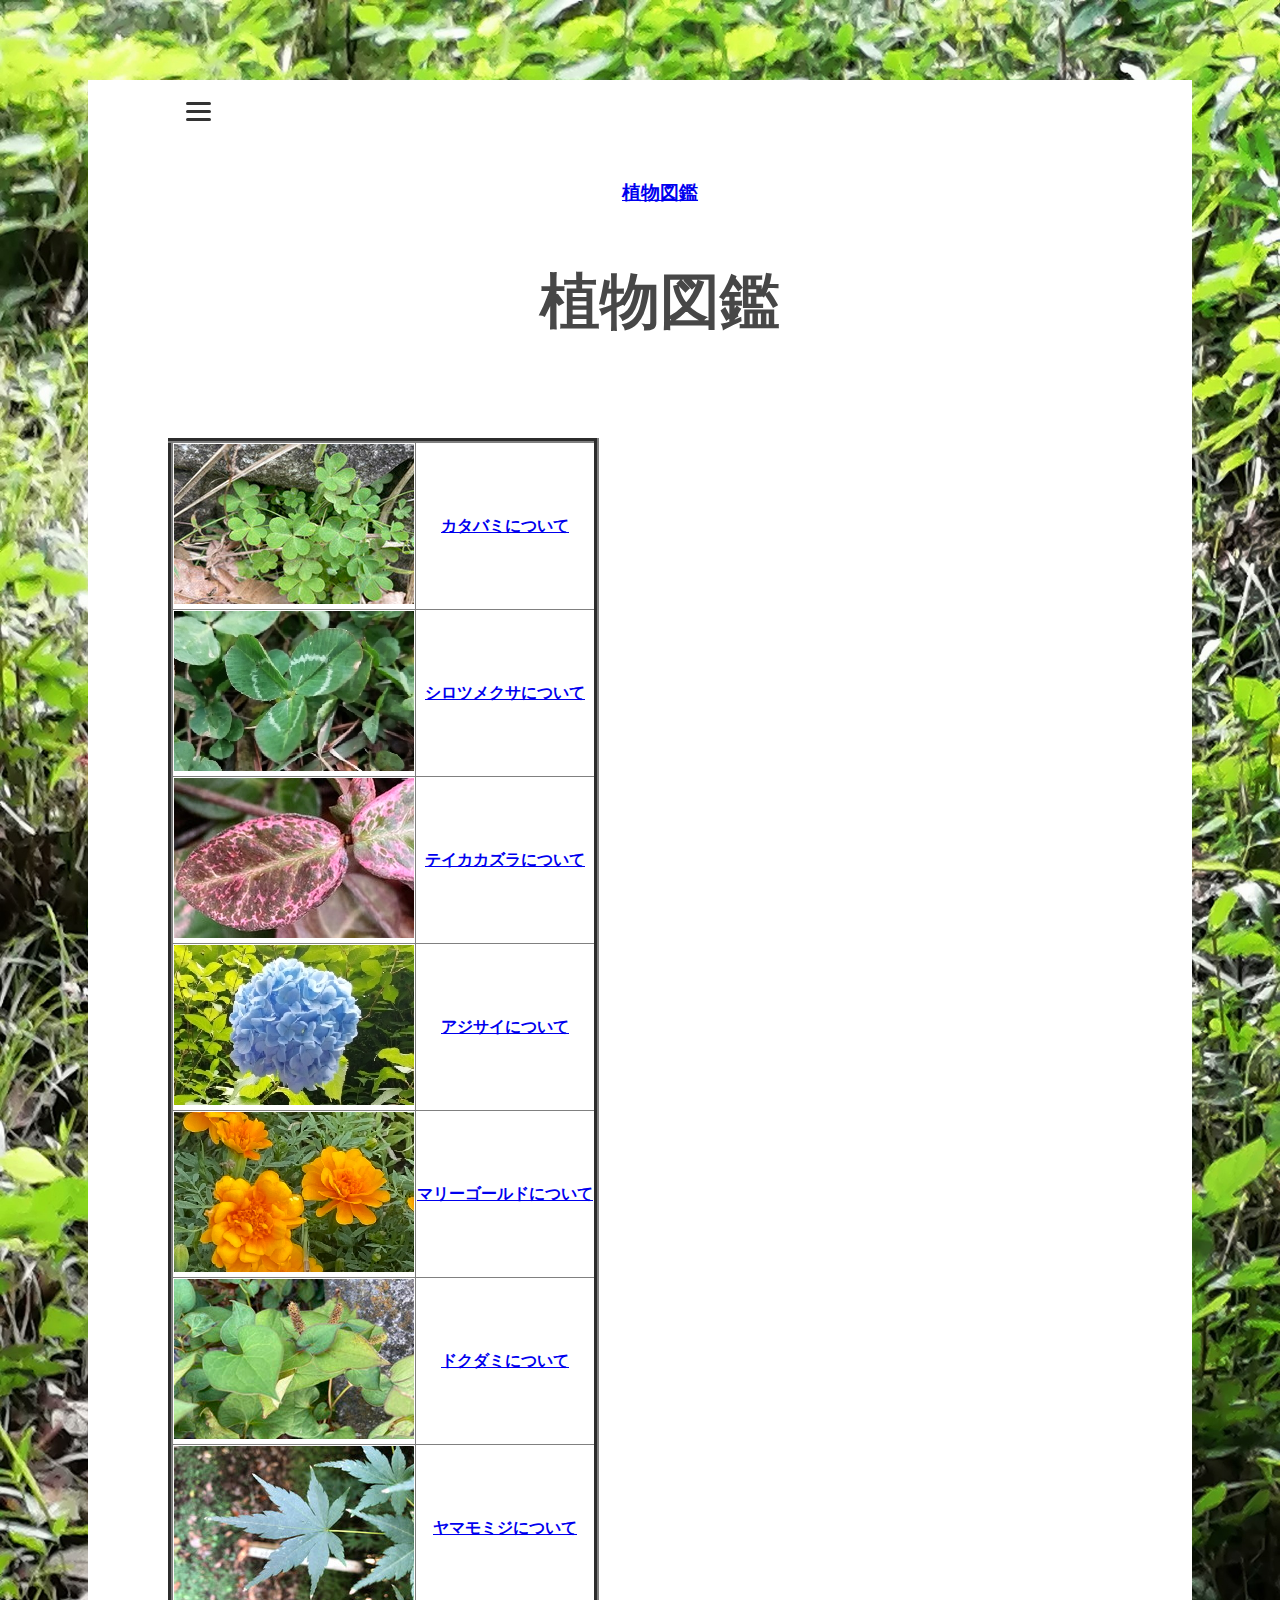
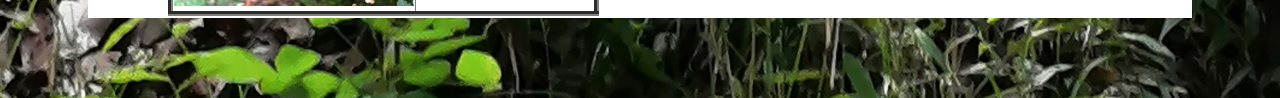
==== commit 9025a253: "Update book.html" ====
--- a/book.html
+++ b/book.html
@@ -48,7 +48,7 @@
 <body text="">
   
       <tr>
-     <th><img src="img/katabami.jpg" alt="カタバミ"></th>
+     <th><img src="img/katabami1.jpg" alt="カタバミ"></th>
      <th><a href="https://ja.wikipedia.org/wiki/%E3%82%AB%E3%82%BF%E3%83%90%E3%83%9F">カタバミについて</th>
     </tr>
 
